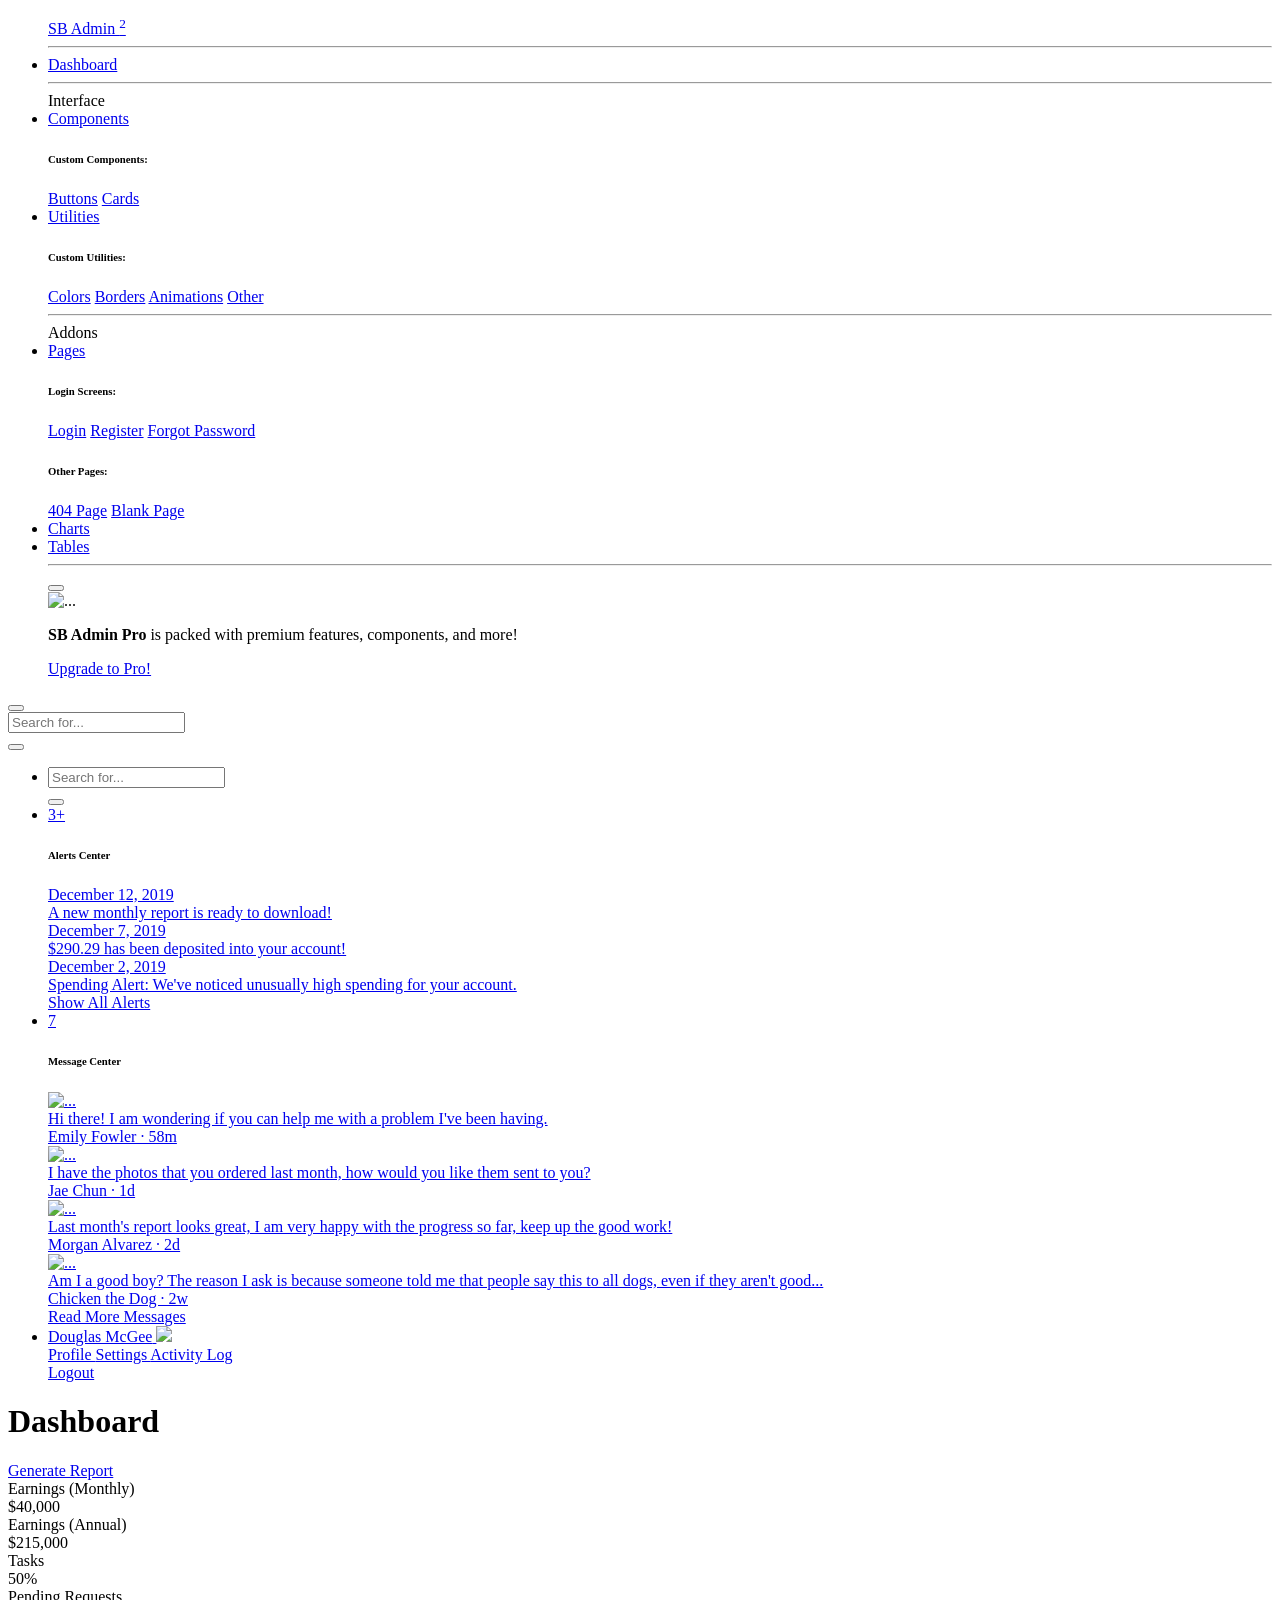
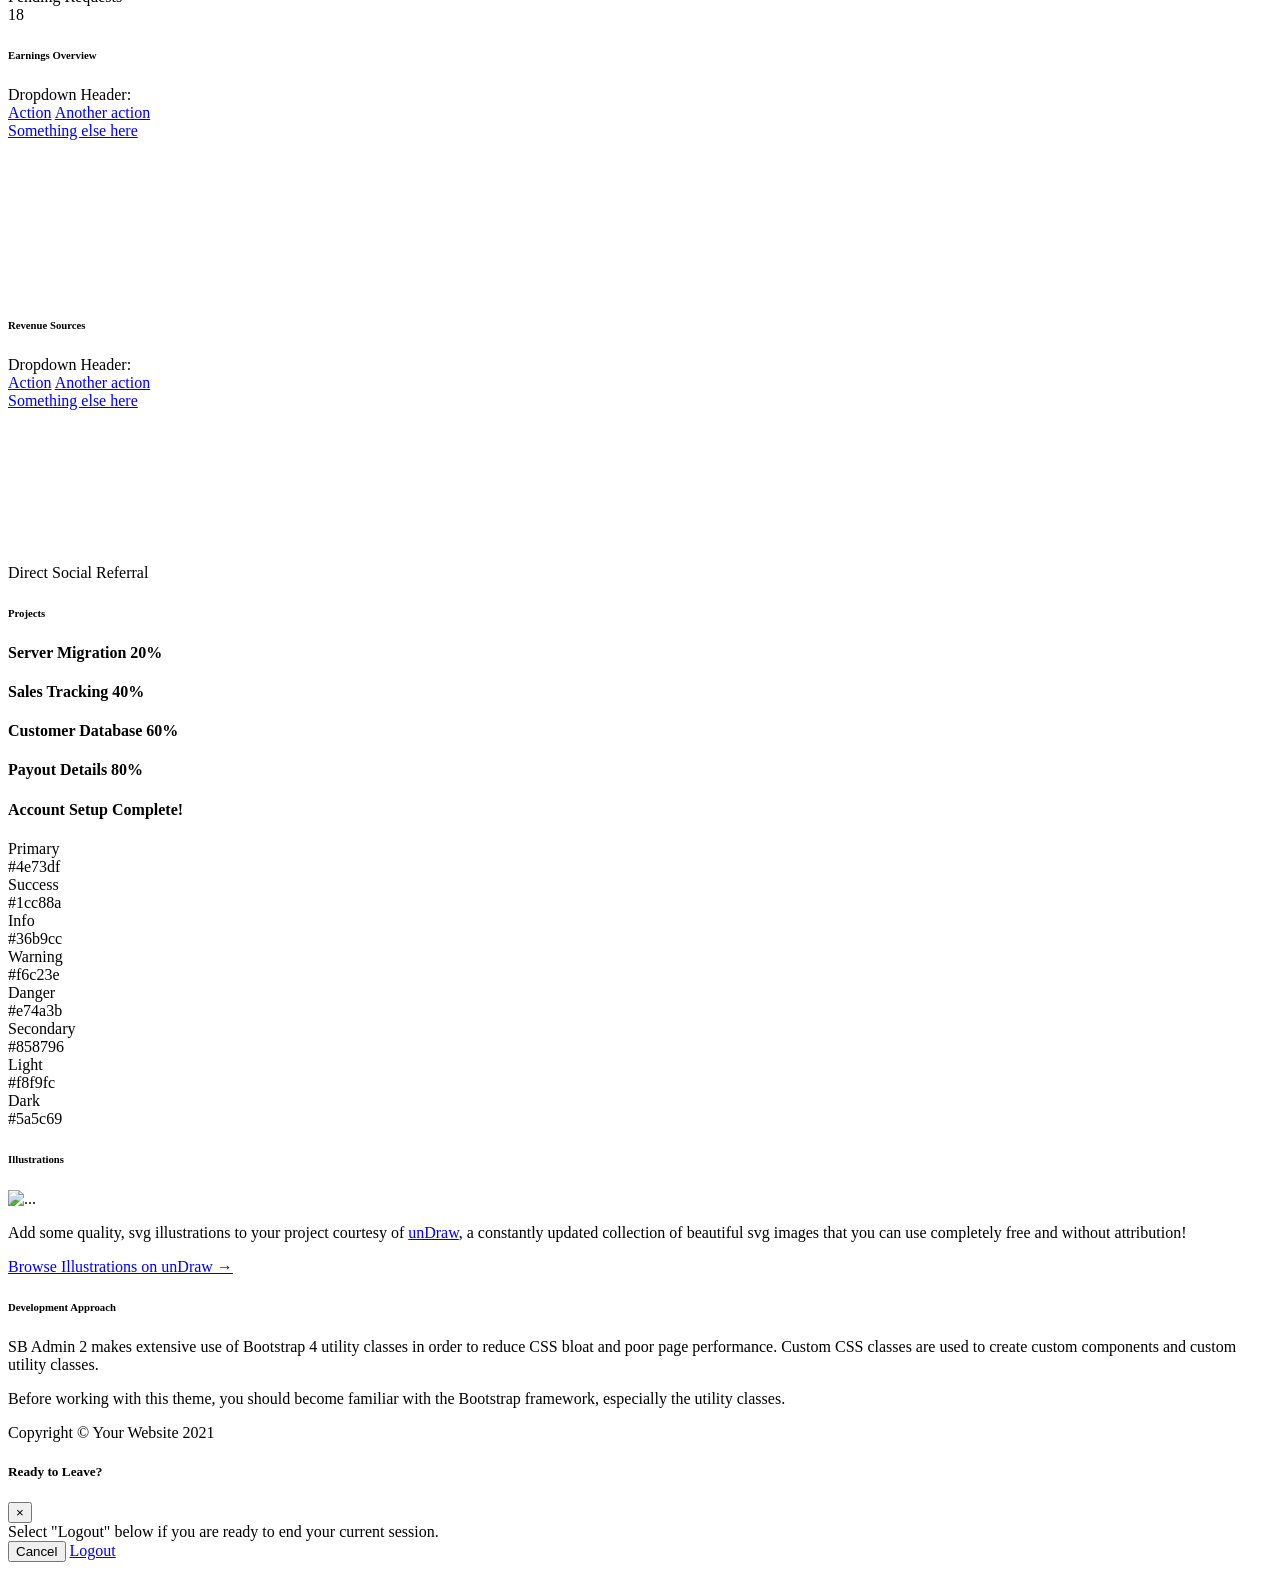
==== src/main/resources/templates/index.html @ 21ffed7f "chore: initial Spring Boot setup with SB Admin 2" ====
<!DOCTYPE html>
<html lang="en">

<head>

    <meta charset="utf-8">
    <meta http-equiv="X-UA-Compatible" content="IE=edge">
    <meta name="viewport" content="width=device-width, initial-scale=1, shrink-to-fit=no">
    <meta name="description" content="">
    <meta name="author" content="">

    <title>SB Admin 2 - Dashboard</title>

    <!-- Custom fonts for this template-->
    <link href="../../../../../../Users/Thiag/Downloads/startbootstrap-sb-admin-2-gh-pages/startbootstrap-sb-admin-2-gh-pages/vendor/fontawesome-free/css/all.min.css" rel="stylesheet" type="text/css">
    <link
        href="https://fonts.googleapis.com/css?family=Nunito:200,200i,300,300i,400,400i,600,600i,700,700i,800,800i,900,900i"
        rel="stylesheet">

    <!-- Custom styles for this template-->
    <link href="../../../../../../Users/Thiag/Downloads/startbootstrap-sb-admin-2-gh-pages/startbootstrap-sb-admin-2-gh-pages/css/sb-admin-2.min.css" rel="stylesheet">

</head>

<body id="page-top">

    <!-- Page Wrapper -->
    <div id="wrapper">

        <!-- Sidebar -->
        <ul class="navbar-nav bg-gradient-primary sidebar sidebar-dark accordion" id="accordionSidebar">

            <!-- Sidebar - Brand -->
            <a class="sidebar-brand d-flex align-items-center justify-content-center" href="index.html">
                <div class="sidebar-brand-icon rotate-n-15">
                    <i class="fas fa-laugh-wink"></i>
                </div>
                <div class="sidebar-brand-text mx-3">SB Admin <sup>2</sup></div>
            </a>

            <!-- Divider -->
            <hr class="sidebar-divider my-0">

            <!-- Nav Item - Dashboard -->
            <li class="nav-item active">
                <a class="nav-link" href="index.html">
                    <i class="fas fa-fw fa-tachometer-alt"></i>
                    <span>Dashboard</span></a>
            </li>

            <!-- Divider -->
            <hr class="sidebar-divider">

            <!-- Heading -->
            <div class="sidebar-heading">
                Interface
            </div>

            <!-- Nav Item - Pages Collapse Menu -->
            <li class="nav-item">
                <a class="nav-link collapsed" href="#" data-toggle="collapse" data-target="#collapseTwo"
                    aria-expanded="true" aria-controls="collapseTwo">
                    <i class="fas fa-fw fa-cog"></i>
                    <span>Components</span>
                </a>
                <div id="collapseTwo" class="collapse" aria-labelledby="headingTwo" data-parent="#accordionSidebar">
                    <div class="bg-white py-2 collapse-inner rounded">
                        <h6 class="collapse-header">Custom Components:</h6>
                        <a class="collapse-item" href="buttons.html">Buttons</a>
                        <a class="collapse-item" href="cards.html">Cards</a>
                    </div>
                </div>
            </li>

            <!-- Nav Item - Utilities Collapse Menu -->
            <li class="nav-item">
                <a class="nav-link collapsed" href="#" data-toggle="collapse" data-target="#collapseUtilities"
                    aria-expanded="true" aria-controls="collapseUtilities">
                    <i class="fas fa-fw fa-wrench"></i>
                    <span>Utilities</span>
                </a>
                <div id="collapseUtilities" class="collapse" aria-labelledby="headingUtilities"
                    data-parent="#accordionSidebar">
                    <div class="bg-white py-2 collapse-inner rounded">
                        <h6 class="collapse-header">Custom Utilities:</h6>
                        <a class="collapse-item" href="utilities-color.html">Colors</a>
                        <a class="collapse-item" href="utilities-border.html">Borders</a>
                        <a class="collapse-item" href="utilities-animation.html">Animations</a>
                        <a class="collapse-item" href="utilities-other.html">Other</a>
                    </div>
                </div>
            </li>

            <!-- Divider -->
            <hr class="sidebar-divider">

            <!-- Heading -->
            <div class="sidebar-heading">
                Addons
            </div>

            <!-- Nav Item - Pages Collapse Menu -->
            <li class="nav-item">
                <a class="nav-link collapsed" href="#" data-toggle="collapse" data-target="#collapsePages"
                    aria-expanded="true" aria-controls="collapsePages">
                    <i class="fas fa-fw fa-folder"></i>
                    <span>Pages</span>
                </a>
                <div id="collapsePages" class="collapse" aria-labelledby="headingPages" data-parent="#accordionSidebar">
                    <div class="bg-white py-2 collapse-inner rounded">
                        <h6 class="collapse-header">Login Screens:</h6>
                        <a class="collapse-item" href="login.html">Login</a>
                        <a class="collapse-item" href="register.html">Register</a>
                        <a class="collapse-item" href="forgot-password.html">Forgot Password</a>
                        <div class="collapse-divider"></div>
                        <h6 class="collapse-header">Other Pages:</h6>
                        <a class="collapse-item" href="404.html">404 Page</a>
                        <a class="collapse-item" href="blank.html">Blank Page</a>
                    </div>
                </div>
            </li>

            <!-- Nav Item - Charts -->
            <li class="nav-item">
                <a class="nav-link" href="charts.html">
                    <i class="fas fa-fw fa-chart-area"></i>
                    <span>Charts</span></a>
            </li>

            <!-- Nav Item - Tables -->
            <li class="nav-item">
                <a class="nav-link" href="tables.html">
                    <i class="fas fa-fw fa-table"></i>
                    <span>Tables</span></a>
            </li>

            <!-- Divider -->
            <hr class="sidebar-divider d-none d-md-block">

            <!-- Sidebar Toggler (Sidebar) -->
            <div class="text-center d-none d-md-inline">
                <button class="rounded-circle border-0" id="sidebarToggle"></button>
            </div>

            <!-- Sidebar Message -->
            <div class="sidebar-card d-none d-lg-flex">
                <img class="sidebar-card-illustration mb-2" src="../../../../../../Users/Thiag/Downloads/startbootstrap-sb-admin-2-gh-pages/startbootstrap-sb-admin-2-gh-pages/img/undraw_rocket.svg" alt="...">
                <p class="text-center mb-2"><strong>SB Admin Pro</strong> is packed with premium features, components, and more!</p>
                <a class="btn btn-success btn-sm" href="https://startbootstrap.com/theme/sb-admin-pro">Upgrade to Pro!</a>
            </div>

        </ul>
        <!-- End of Sidebar -->

        <!-- Content Wrapper -->
        <div id="content-wrapper" class="d-flex flex-column">

            <!-- Main Content -->
            <div id="content">

                <!-- Topbar -->
                <nav class="navbar navbar-expand navbar-light bg-white topbar mb-4 static-top shadow">

                    <!-- Sidebar Toggle (Topbar) -->
                    <button id="sidebarToggleTop" class="btn btn-link d-md-none rounded-circle mr-3">
                        <i class="fa fa-bars"></i>
                    </button>

                    <!-- Topbar Search -->
                    <form
                        class="d-none d-sm-inline-block form-inline mr-auto ml-md-3 my-2 my-md-0 mw-100 navbar-search">
                        <div class="input-group">
                            <input type="text" class="form-control bg-light border-0 small" placeholder="Search for..."
                                aria-label="Search" aria-describedby="basic-addon2">
                            <div class="input-group-append">
                                <button class="btn btn-primary" type="button">
                                    <i class="fas fa-search fa-sm"></i>
                                </button>
                            </div>
                        </div>
                    </form>

                    <!-- Topbar Navbar -->
                    <ul class="navbar-nav ml-auto">

                        <!-- Nav Item - Search Dropdown (Visible Only XS) -->
                        <li class="nav-item dropdown no-arrow d-sm-none">
                            <a class="nav-link dropdown-toggle" href="#" id="searchDropdown" role="button"
                                data-toggle="dropdown" aria-haspopup="true" aria-expanded="false">
                                <i class="fas fa-search fa-fw"></i>
                            </a>
                            <!-- Dropdown - Messages -->
                            <div class="dropdown-menu dropdown-menu-right p-3 shadow animated--grow-in"
                                aria-labelledby="searchDropdown">
                                <form class="form-inline mr-auto w-100 navbar-search">
                                    <div class="input-group">
                                        <input type="text" class="form-control bg-light border-0 small"
                                            placeholder="Search for..." aria-label="Search"
                                            aria-describedby="basic-addon2">
                                        <div class="input-group-append">
                                            <button class="btn btn-primary" type="button">
                                                <i class="fas fa-search fa-sm"></i>
                                            </button>
                                        </div>
                                    </div>
                                </form>
                            </div>
                        </li>

                        <!-- Nav Item - Alerts -->
                        <li class="nav-item dropdown no-arrow mx-1">
                            <a class="nav-link dropdown-toggle" href="#" id="alertsDropdown" role="button"
                                data-toggle="dropdown" aria-haspopup="true" aria-expanded="false">
                                <i class="fas fa-bell fa-fw"></i>
                                <!-- Counter - Alerts -->
                                <span class="badge badge-danger badge-counter">3+</span>
                            </a>
                            <!-- Dropdown - Alerts -->
                            <div class="dropdown-list dropdown-menu dropdown-menu-right shadow animated--grow-in"
                                aria-labelledby="alertsDropdown">
                                <h6 class="dropdown-header">
                                    Alerts Center
                                </h6>
                                <a class="dropdown-item d-flex align-items-center" href="#">
                                    <div class="mr-3">
                                        <div class="icon-circle bg-primary">
                                            <i class="fas fa-file-alt text-white"></i>
                                        </div>
                                    </div>
                                    <div>
                                        <div class="small text-gray-500">December 12, 2019</div>
                                        <span class="font-weight-bold">A new monthly report is ready to download!</span>
                                    </div>
                                </a>
                                <a class="dropdown-item d-flex align-items-center" href="#">
                                    <div class="mr-3">
                                        <div class="icon-circle bg-success">
                                            <i class="fas fa-donate text-white"></i>
                                        </div>
                                    </div>
                                    <div>
                                        <div class="small text-gray-500">December 7, 2019</div>
                                        $290.29 has been deposited into your account!
                                    </div>
                                </a>
                                <a class="dropdown-item d-flex align-items-center" href="#">
                                    <div class="mr-3">
                                        <div class="icon-circle bg-warning">
                                            <i class="fas fa-exclamation-triangle text-white"></i>
                                        </div>
                                    </div>
                                    <div>
                                        <div class="small text-gray-500">December 2, 2019</div>
                                        Spending Alert: We've noticed unusually high spending for your account.
                                    </div>
                                </a>
                                <a class="dropdown-item text-center small text-gray-500" href="#">Show All Alerts</a>
                            </div>
                        </li>

                        <!-- Nav Item - Messages -->
                        <li class="nav-item dropdown no-arrow mx-1">
                            <a class="nav-link dropdown-toggle" href="#" id="messagesDropdown" role="button"
                                data-toggle="dropdown" aria-haspopup="true" aria-expanded="false">
                                <i class="fas fa-envelope fa-fw"></i>
                                <!-- Counter - Messages -->
                                <span class="badge badge-danger badge-counter">7</span>
                            </a>
                            <!-- Dropdown - Messages -->
                            <div class="dropdown-list dropdown-menu dropdown-menu-right shadow animated--grow-in"
                                aria-labelledby="messagesDropdown">
                                <h6 class="dropdown-header">
                                    Message Center
                                </h6>
                                <a class="dropdown-item d-flex align-items-center" href="#">
                                    <div class="dropdown-list-image mr-3">
                                        <img class="rounded-circle" src="../../../../../../Users/Thiag/Downloads/startbootstrap-sb-admin-2-gh-pages/startbootstrap-sb-admin-2-gh-pages/img/undraw_profile_1.svg"
                                            alt="...">
                                        <div class="status-indicator bg-success"></div>
                                    </div>
                                    <div class="font-weight-bold">
                                        <div class="text-truncate">Hi there! I am wondering if you can help me with a
                                            problem I've been having.</div>
                                        <div class="small text-gray-500">Emily Fowler · 58m</div>
                                    </div>
                                </a>
                                <a class="dropdown-item d-flex align-items-center" href="#">
                                    <div class="dropdown-list-image mr-3">
                                        <img class="rounded-circle" src="../../../../../../Users/Thiag/Downloads/startbootstrap-sb-admin-2-gh-pages/startbootstrap-sb-admin-2-gh-pages/img/undraw_profile_2.svg"
                                            alt="...">
                                        <div class="status-indicator"></div>
                                    </div>
                                    <div>
                                        <div class="text-truncate">I have the photos that you ordered last month, how
                                            would you like them sent to you?</div>
                                        <div class="small text-gray-500">Jae Chun · 1d</div>
                                    </div>
                                </a>
                                <a class="dropdown-item d-flex align-items-center" href="#">
                                    <div class="dropdown-list-image mr-3">
                                        <img class="rounded-circle" src="../../../../../../Users/Thiag/Downloads/startbootstrap-sb-admin-2-gh-pages/startbootstrap-sb-admin-2-gh-pages/img/undraw_profile_3.svg"
                                            alt="...">
                                        <div class="status-indicator bg-warning"></div>
                                    </div>
                                    <div>
                                        <div class="text-truncate">Last month's report looks great, I am very happy with
                                            the progress so far, keep up the good work!</div>
                                        <div class="small text-gray-500">Morgan Alvarez · 2d</div>
                                    </div>
                                </a>
                                <a class="dropdown-item d-flex align-items-center" href="#">
                                    <div class="dropdown-list-image mr-3">
                                        <img class="rounded-circle" src="https://source.unsplash.com/Mv9hjnEUHR4/60x60"
                                            alt="...">
                                        <div class="status-indicator bg-success"></div>
                                    </div>
                                    <div>
                                        <div class="text-truncate">Am I a good boy? The reason I ask is because someone
                                            told me that people say this to all dogs, even if they aren't good...</div>
                                        <div class="small text-gray-500">Chicken the Dog · 2w</div>
                                    </div>
                                </a>
                                <a class="dropdown-item text-center small text-gray-500" href="#">Read More Messages</a>
                            </div>
                        </li>

                        <div class="topbar-divider d-none d-sm-block"></div>

                        <!-- Nav Item - User Information -->
                        <li class="nav-item dropdown no-arrow">
                            <a class="nav-link dropdown-toggle" href="#" id="userDropdown" role="button"
                                data-toggle="dropdown" aria-haspopup="true" aria-expanded="false">
                                <span class="mr-2 d-none d-lg-inline text-gray-600 small">Douglas McGee</span>
                                <img class="img-profile rounded-circle"
                                    src="../../../../../../Users/Thiag/Downloads/startbootstrap-sb-admin-2-gh-pages/startbootstrap-sb-admin-2-gh-pages/img/undraw_profile.svg">
                            </a>
                            <!-- Dropdown - User Information -->
                            <div class="dropdown-menu dropdown-menu-right shadow animated--grow-in"
                                aria-labelledby="userDropdown">
                                <a class="dropdown-item" href="#">
                                    <i class="fas fa-user fa-sm fa-fw mr-2 text-gray-400"></i>
                                    Profile
                                </a>
                                <a class="dropdown-item" href="#">
                                    <i class="fas fa-cogs fa-sm fa-fw mr-2 text-gray-400"></i>
                                    Settings
                                </a>
                                <a class="dropdown-item" href="#">
                                    <i class="fas fa-list fa-sm fa-fw mr-2 text-gray-400"></i>
                                    Activity Log
                                </a>
                                <div class="dropdown-divider"></div>
                                <a class="dropdown-item" href="#" data-toggle="modal" data-target="#logoutModal">
                                    <i class="fas fa-sign-out-alt fa-sm fa-fw mr-2 text-gray-400"></i>
                                    Logout
                                </a>
                            </div>
                        </li>

                    </ul>

                </nav>
                <!-- End of Topbar -->

                <!-- Begin Page Content -->
                <div class="container-fluid">

                    <!-- Page Heading -->
                    <div class="d-sm-flex align-items-center justify-content-between mb-4">
                        <h1 class="h3 mb-0 text-gray-800">Dashboard</h1>
                        <a href="#" class="d-none d-sm-inline-block btn btn-sm btn-primary shadow-sm"><i
                                class="fas fa-download fa-sm text-white-50"></i> Generate Report</a>
                    </div>

                    <!-- Content Row -->
                    <div class="row">

                        <!-- Earnings (Monthly) Card Example -->
                        <div class="col-xl-3 col-md-6 mb-4">
                            <div class="card border-left-primary shadow h-100 py-2">
                                <div class="card-body">
                                    <div class="row no-gutters align-items-center">
                                        <div class="col mr-2">
                                            <div class="text-xs font-weight-bold text-primary text-uppercase mb-1">
                                                Earnings (Monthly)</div>
                                            <div class="h5 mb-0 font-weight-bold text-gray-800">$40,000</div>
                                        </div>
                                        <div class="col-auto">
                                            <i class="fas fa-calendar fa-2x text-gray-300"></i>
                                        </div>
                                    </div>
                                </div>
                            </div>
                        </div>

                        <!-- Earnings (Monthly) Card Example -->
                        <div class="col-xl-3 col-md-6 mb-4">
                            <div class="card border-left-success shadow h-100 py-2">
                                <div class="card-body">
                                    <div class="row no-gutters align-items-center">
                                        <div class="col mr-2">
                                            <div class="text-xs font-weight-bold text-success text-uppercase mb-1">
                                                Earnings (Annual)</div>
                                            <div class="h5 mb-0 font-weight-bold text-gray-800">$215,000</div>
                                        </div>
                                        <div class="col-auto">
                                            <i class="fas fa-dollar-sign fa-2x text-gray-300"></i>
                                        </div>
                                    </div>
                                </div>
                            </div>
                        </div>

                        <!-- Earnings (Monthly) Card Example -->
                        <div class="col-xl-3 col-md-6 mb-4">
                            <div class="card border-left-info shadow h-100 py-2">
                                <div class="card-body">
                                    <div class="row no-gutters align-items-center">
                                        <div class="col mr-2">
                                            <div class="text-xs font-weight-bold text-info text-uppercase mb-1">Tasks
                                            </div>
                                            <div class="row no-gutters align-items-center">
                                                <div class="col-auto">
                                                    <div class="h5 mb-0 mr-3 font-weight-bold text-gray-800">50%</div>
                                                </div>
                                                <div class="col">
                                                    <div class="progress progress-sm mr-2">
                                                        <div class="progress-bar bg-info" role="progressbar"
                                                            style="width: 50%" aria-valuenow="50" aria-valuemin="0"
                                                            aria-valuemax="100"></div>
                                                    </div>
                                                </div>
                                            </div>
                                        </div>
                                        <div class="col-auto">
                                            <i class="fas fa-clipboard-list fa-2x text-gray-300"></i>
                                        </div>
                                    </div>
                                </div>
                            </div>
                        </div>

                        <!-- Pending Requests Card Example -->
                        <div class="col-xl-3 col-md-6 mb-4">
                            <div class="card border-left-warning shadow h-100 py-2">
                                <div class="card-body">
                                    <div class="row no-gutters align-items-center">
                                        <div class="col mr-2">
                                            <div class="text-xs font-weight-bold text-warning text-uppercase mb-1">
                                                Pending Requests</div>
                                            <div class="h5 mb-0 font-weight-bold text-gray-800">18</div>
                                        </div>
                                        <div class="col-auto">
                                            <i class="fas fa-comments fa-2x text-gray-300"></i>
                                        </div>
                                    </div>
                                </div>
                            </div>
                        </div>
                    </div>

                    <!-- Content Row -->

                    <div class="row">

                        <!-- Area Chart -->
                        <div class="col-xl-8 col-lg-7">
                            <div class="card shadow mb-4">
                                <!-- Card Header - Dropdown -->
                                <div
                                    class="card-header py-3 d-flex flex-row align-items-center justify-content-between">
                                    <h6 class="m-0 font-weight-bold text-primary">Earnings Overview</h6>
                                    <div class="dropdown no-arrow">
                                        <a class="dropdown-toggle" href="#" role="button" id="dropdownMenuLink"
                                            data-toggle="dropdown" aria-haspopup="true" aria-expanded="false">
                                            <i class="fas fa-ellipsis-v fa-sm fa-fw text-gray-400"></i>
                                        </a>
                                        <div class="dropdown-menu dropdown-menu-right shadow animated--fade-in"
                                            aria-labelledby="dropdownMenuLink">
                                            <div class="dropdown-header">Dropdown Header:</div>
                                            <a class="dropdown-item" href="#">Action</a>
                                            <a class="dropdown-item" href="#">Another action</a>
                                            <div class="dropdown-divider"></div>
                                            <a class="dropdown-item" href="#">Something else here</a>
                                        </div>
                                    </div>
                                </div>
                                <!-- Card Body -->
                                <div class="card-body">
                                    <div class="chart-area">
                                        <canvas id="myAreaChart"></canvas>
                                    </div>
                                </div>
                            </div>
                        </div>

                        <!-- Pie Chart -->
                        <div class="col-xl-4 col-lg-5">
                            <div class="card shadow mb-4">
                                <!-- Card Header - Dropdown -->
                                <div
                                    class="card-header py-3 d-flex flex-row align-items-center justify-content-between">
                                    <h6 class="m-0 font-weight-bold text-primary">Revenue Sources</h6>
                                    <div class="dropdown no-arrow">
                                        <a class="dropdown-toggle" href="#" role="button" id="dropdownMenuLink"
                                            data-toggle="dropdown" aria-haspopup="true" aria-expanded="false">
                                            <i class="fas fa-ellipsis-v fa-sm fa-fw text-gray-400"></i>
                                        </a>
                                        <div class="dropdown-menu dropdown-menu-right shadow animated--fade-in"
                                            aria-labelledby="dropdownMenuLink">
                                            <div class="dropdown-header">Dropdown Header:</div>
                                            <a class="dropdown-item" href="#">Action</a>
                                            <a class="dropdown-item" href="#">Another action</a>
                                            <div class="dropdown-divider"></div>
                                            <a class="dropdown-item" href="#">Something else here</a>
                                        </div>
                                    </div>
                                </div>
                                <!-- Card Body -->
                                <div class="card-body">
                                    <div class="chart-pie pt-4 pb-2">
                                        <canvas id="myPieChart"></canvas>
                                    </div>
                                    <div class="mt-4 text-center small">
                                        <span class="mr-2">
                                            <i class="fas fa-circle text-primary"></i> Direct
                                        </span>
                                        <span class="mr-2">
                                            <i class="fas fa-circle text-success"></i> Social
                                        </span>
                                        <span class="mr-2">
                                            <i class="fas fa-circle text-info"></i> Referral
                                        </span>
                                    </div>
                                </div>
                            </div>
                        </div>
                    </div>

                    <!-- Content Row -->
                    <div class="row">

                        <!-- Content Column -->
                        <div class="col-lg-6 mb-4">

                            <!-- Project Card Example -->
                            <div class="card shadow mb-4">
                                <div class="card-header py-3">
                                    <h6 class="m-0 font-weight-bold text-primary">Projects</h6>
                                </div>
                                <div class="card-body">
                                    <h4 class="small font-weight-bold">Server Migration <span
                                            class="float-right">20%</span></h4>
                                    <div class="progress mb-4">
                                        <div class="progress-bar bg-danger" role="progressbar" style="width: 20%"
                                            aria-valuenow="20" aria-valuemin="0" aria-valuemax="100"></div>
                                    </div>
                                    <h4 class="small font-weight-bold">Sales Tracking <span
                                            class="float-right">40%</span></h4>
                                    <div class="progress mb-4">
                                        <div class="progress-bar bg-warning" role="progressbar" style="width: 40%"
                                            aria-valuenow="40" aria-valuemin="0" aria-valuemax="100"></div>
                                    </div>
                                    <h4 class="small font-weight-bold">Customer Database <span
                                            class="float-right">60%</span></h4>
                                    <div class="progress mb-4">
                                        <div class="progress-bar" role="progressbar" style="width: 60%"
                                            aria-valuenow="60" aria-valuemin="0" aria-valuemax="100"></div>
                                    </div>
                                    <h4 class="small font-weight-bold">Payout Details <span
                                            class="float-right">80%</span></h4>
                                    <div class="progress mb-4">
                                        <div class="progress-bar bg-info" role="progressbar" style="width: 80%"
                                            aria-valuenow="80" aria-valuemin="0" aria-valuemax="100"></div>
                                    </div>
                                    <h4 class="small font-weight-bold">Account Setup <span
                                            class="float-right">Complete!</span></h4>
                                    <div class="progress">
                                        <div class="progress-bar bg-success" role="progressbar" style="width: 100%"
                                            aria-valuenow="100" aria-valuemin="0" aria-valuemax="100"></div>
                                    </div>
                                </div>
                            </div>

                            <!-- Color System -->
                            <div class="row">
                                <div class="col-lg-6 mb-4">
                                    <div class="card bg-primary text-white shadow">
                                        <div class="card-body">
                                            Primary
                                            <div class="text-white-50 small">#4e73df</div>
                                        </div>
                                    </div>
                                </div>
                                <div class="col-lg-6 mb-4">
                                    <div class="card bg-success text-white shadow">
                                        <div class="card-body">
                                            Success
                                            <div class="text-white-50 small">#1cc88a</div>
                                        </div>
                                    </div>
                                </div>
                                <div class="col-lg-6 mb-4">
                                    <div class="card bg-info text-white shadow">
                                        <div class="card-body">
                                            Info
                                            <div class="text-white-50 small">#36b9cc</div>
                                        </div>
                                    </div>
                                </div>
                                <div class="col-lg-6 mb-4">
                                    <div class="card bg-warning text-white shadow">
                                        <div class="card-body">
                                            Warning
                                            <div class="text-white-50 small">#f6c23e</div>
                                        </div>
                                    </div>
                                </div>
                                <div class="col-lg-6 mb-4">
                                    <div class="card bg-danger text-white shadow">
                                        <div class="card-body">
                                            Danger
                                            <div class="text-white-50 small">#e74a3b</div>
                                        </div>
                                    </div>
                                </div>
                                <div class="col-lg-6 mb-4">
                                    <div class="card bg-secondary text-white shadow">
                                        <div class="card-body">
                                            Secondary
                                            <div class="text-white-50 small">#858796</div>
                                        </div>
                                    </div>
                                </div>
                                <div class="col-lg-6 mb-4">
                                    <div class="card bg-light text-black shadow">
                                        <div class="card-body">
                                            Light
                                            <div class="text-black-50 small">#f8f9fc</div>
                                        </div>
                                    </div>
                                </div>
                                <div class="col-lg-6 mb-4">
                                    <div class="card bg-dark text-white shadow">
                                        <div class="card-body">
                                            Dark
                                            <div class="text-white-50 small">#5a5c69</div>
                                        </div>
                                    </div>
                                </div>
                            </div>

                        </div>

                        <div class="col-lg-6 mb-4">

                            <!-- Illustrations -->
                            <div class="card shadow mb-4">
                                <div class="card-header py-3">
                                    <h6 class="m-0 font-weight-bold text-primary">Illustrations</h6>
                                </div>
                                <div class="card-body">
                                    <div class="text-center">
                                        <img class="img-fluid px-3 px-sm-4 mt-3 mb-4" style="width: 25rem;"
                                             src="../../../../../../Users/Thiag/Downloads/startbootstrap-sb-admin-2-gh-pages/startbootstrap-sb-admin-2-gh-pages/img/undraw_posting_photo.svg" alt="...">
                                    </div>
                                    <p>Add some quality, svg illustrations to your project courtesy of <a
                                            target="_blank" rel="nofollow" href="https://undraw.co/">unDraw</a>, a
                                        constantly updated collection of beautiful svg images that you can use
                                        completely free and without attribution!</p>
                                    <a target="_blank" rel="nofollow" href="https://undraw.co/">Browse Illustrations on
                                        unDraw &rarr;</a>
                                </div>
                            </div>

                            <!-- Approach -->
                            <div class="card shadow mb-4">
                                <div class="card-header py-3">
                                    <h6 class="m-0 font-weight-bold text-primary">Development Approach</h6>
                                </div>
                                <div class="card-body">
                                    <p>SB Admin 2 makes extensive use of Bootstrap 4 utility classes in order to reduce
                                        CSS bloat and poor page performance. Custom CSS classes are used to create
                                        custom components and custom utility classes.</p>
                                    <p class="mb-0">Before working with this theme, you should become familiar with the
                                        Bootstrap framework, especially the utility classes.</p>
                                </div>
                            </div>

                        </div>
                    </div>

                </div>
                <!-- /.container-fluid -->

            </div>
            <!-- End of Main Content -->

            <!-- Footer -->
            <footer class="sticky-footer bg-white">
                <div class="container my-auto">
                    <div class="copyright text-center my-auto">
                        <span>Copyright &copy; Your Website 2021</span>
                    </div>
                </div>
            </footer>
            <!-- End of Footer -->

        </div>
        <!-- End of Content Wrapper -->

    </div>
    <!-- End of Page Wrapper -->

    <!-- Scroll to Top Button-->
    <a class="scroll-to-top rounded" href="#page-top">
        <i class="fas fa-angle-up"></i>
    </a>

    <!-- Logout Modal-->
    <div class="modal fade" id="logoutModal" tabindex="-1" role="dialog" aria-labelledby="exampleModalLabel"
        aria-hidden="true">
        <div class="modal-dialog" role="document">
            <div class="modal-content">
                <div class="modal-header">
                    <h5 class="modal-title" id="exampleModalLabel">Ready to Leave?</h5>
                    <button class="close" type="button" data-dismiss="modal" aria-label="Close">
                        <span aria-hidden="true">×</span>
                    </button>
                </div>
                <div class="modal-body">Select "Logout" below if you are ready to end your current session.</div>
                <div class="modal-footer">
                    <button class="btn btn-secondary" type="button" data-dismiss="modal">Cancel</button>
                    <a class="btn btn-primary" href="login.html">Logout</a>
                </div>
            </div>
        </div>
    </div>

    <!-- Bootstrap core JavaScript-->
    <script src="../../../../../../Users/Thiag/Downloads/startbootstrap-sb-admin-2-gh-pages/startbootstrap-sb-admin-2-gh-pages/vendor/jquery/jquery.min.js"></script>
    <script src="../../../../../../Users/Thiag/Downloads/startbootstrap-sb-admin-2-gh-pages/startbootstrap-sb-admin-2-gh-pages/vendor/bootstrap/js/bootstrap.bundle.min.js"></script>

    <!-- Core plugin JavaScript-->
    <script src="../../../../../../Users/Thiag/Downloads/startbootstrap-sb-admin-2-gh-pages/startbootstrap-sb-admin-2-gh-pages/vendor/jquery-easing/jquery.easing.min.js"></script>

    <!-- Custom scripts for all pages-->
    <script src="../../../../../../Users/Thiag/Downloads/startbootstrap-sb-admin-2-gh-pages/startbootstrap-sb-admin-2-gh-pages/js/sb-admin-2.min.js"></script>

    <!-- Page level plugins -->
    <script src="../../../../../../Users/Thiag/Downloads/startbootstrap-sb-admin-2-gh-pages/startbootstrap-sb-admin-2-gh-pages/vendor/chart.js/Chart.min.js"></script>

    <!-- Page level custom scripts -->
    <script src="../../../../../../Users/Thiag/Downloads/startbootstrap-sb-admin-2-gh-pages/startbootstrap-sb-admin-2-gh-pages/js/demo/chart-area-demo.js"></script>
    <script src="../../../../../../Users/Thiag/Downloads/startbootstrap-sb-admin-2-gh-pages/startbootstrap-sb-admin-2-gh-pages/js/demo/chart-pie-demo.js"></script>

</body>

</html>
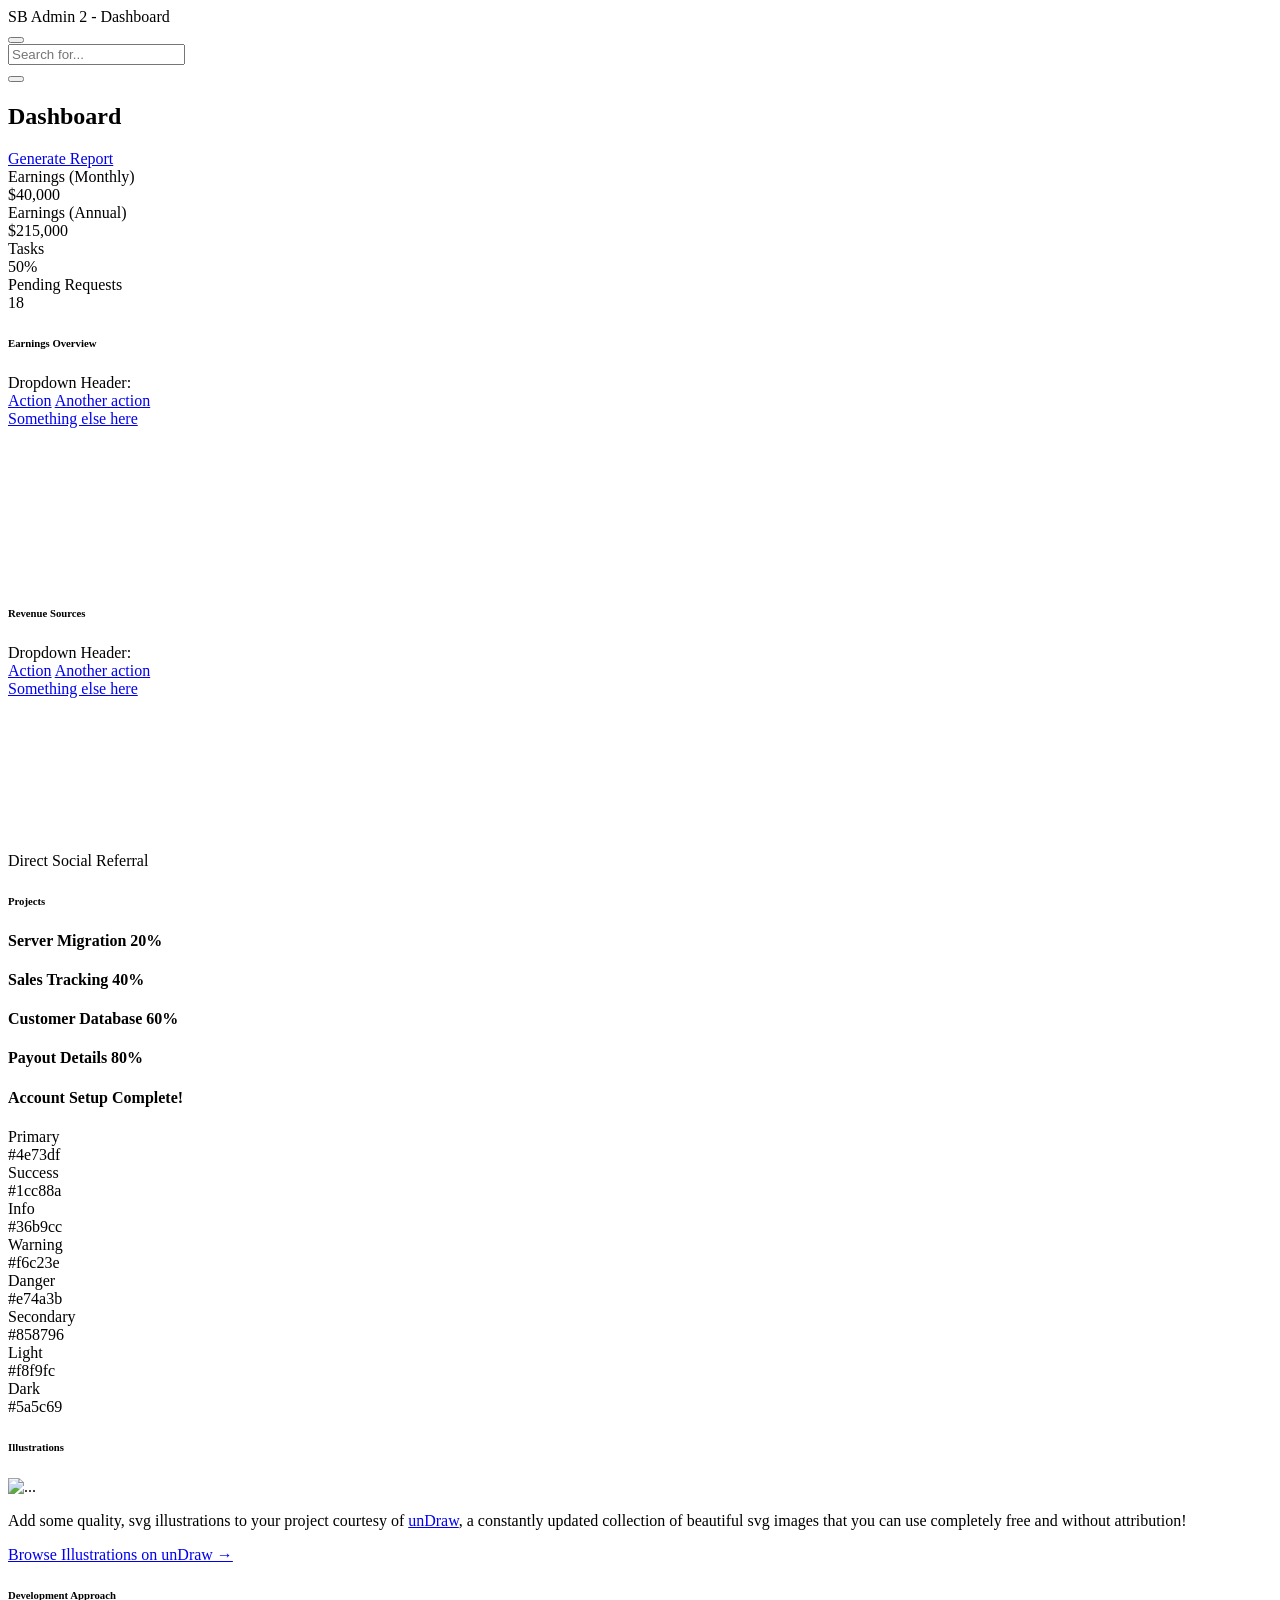
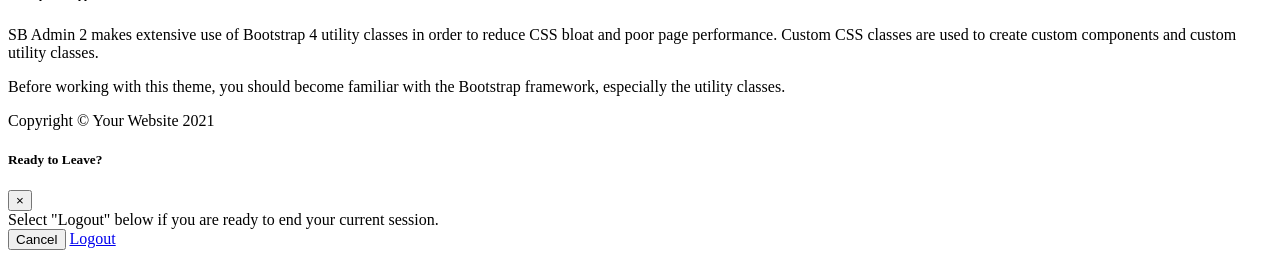
==== commit d66a0c04: "feat: working admin layout with Thymeleaf base and fragments" ====
--- a/src/main/resources/templates/index.html
+++ b/src/main/resources/templates/index.html
@@ -7,18 +7,18 @@
     <meta http-equiv="X-UA-Compatible" content="IE=edge">
     <meta name="viewport" content="width=device-width, initial-scale=1, shrink-to-fit=no">
     <meta name="description" content="">
-    <meta name="author" content="">
+    <meta name="author" content=""
 
     <title>SB Admin 2 - Dashboard</title>
 
     <!-- Custom fonts for this template-->
-    <link href="../../../../../../Users/Thiag/Downloads/startbootstrap-sb-admin-2-gh-pages/startbootstrap-sb-admin-2-gh-pages/vendor/fontawesome-free/css/all.min.css" rel="stylesheet" type="text/css">
+    <link href="/vendor/fontawesome-free/css/all.min.css" rel="stylesheet" type="text/css">
     <link
         href="https://fonts.googleapis.com/css?family=Nunito:200,200i,300,300i,400,400i,600,600i,700,700i,800,800i,900,900i"
         rel="stylesheet">
 
     <!-- Custom styles for this template-->
-    <link href="../../../../../../Users/Thiag/Downloads/startbootstrap-sb-admin-2-gh-pages/startbootstrap-sb-admin-2-gh-pages/css/sb-admin-2.min.css" rel="stylesheet">
+    <link href=/css/sb-admin-2.min.css" rel="stylesheet">
 
 </head>
 
@@ -28,129 +28,8 @@
     <div id="wrapper">
 
         <!-- Sidebar -->
-        <ul class="navbar-nav bg-gradient-primary sidebar sidebar-dark accordion" id="accordionSidebar">
-
-            <!-- Sidebar - Brand -->
-            <a class="sidebar-brand d-flex align-items-center justify-content-center" href="index.html">
-                <div class="sidebar-brand-icon rotate-n-15">
-                    <i class="fas fa-laugh-wink"></i>
-                </div>
-                <div class="sidebar-brand-text mx-3">SB Admin <sup>2</sup></div>
-            </a>
-
-            <!-- Divider -->
-            <hr class="sidebar-divider my-0">
-
-            <!-- Nav Item - Dashboard -->
-            <li class="nav-item active">
-                <a class="nav-link" href="index.html">
-                    <i class="fas fa-fw fa-tachometer-alt"></i>
-                    <span>Dashboard</span></a>
-            </li>
-
-            <!-- Divider -->
-            <hr class="sidebar-divider">
-
-            <!-- Heading -->
-            <div class="sidebar-heading">
-                Interface
-            </div>
-
-            <!-- Nav Item - Pages Collapse Menu -->
-            <li class="nav-item">
-                <a class="nav-link collapsed" href="#" data-toggle="collapse" data-target="#collapseTwo"
-                    aria-expanded="true" aria-controls="collapseTwo">
-                    <i class="fas fa-fw fa-cog"></i>
-                    <span>Components</span>
-                </a>
-                <div id="collapseTwo" class="collapse" aria-labelledby="headingTwo" data-parent="#accordionSidebar">
-                    <div class="bg-white py-2 collapse-inner rounded">
-                        <h6 class="collapse-header">Custom Components:</h6>
-                        <a class="collapse-item" href="buttons.html">Buttons</a>
-                        <a class="collapse-item" href="cards.html">Cards</a>
-                    </div>
-                </div>
-            </li>
-
-            <!-- Nav Item - Utilities Collapse Menu -->
-            <li class="nav-item">
-                <a class="nav-link collapsed" href="#" data-toggle="collapse" data-target="#collapseUtilities"
-                    aria-expanded="true" aria-controls="collapseUtilities">
-                    <i class="fas fa-fw fa-wrench"></i>
-                    <span>Utilities</span>
-                </a>
-                <div id="collapseUtilities" class="collapse" aria-labelledby="headingUtilities"
-                    data-parent="#accordionSidebar">
-                    <div class="bg-white py-2 collapse-inner rounded">
-                        <h6 class="collapse-header">Custom Utilities:</h6>
-                        <a class="collapse-item" href="utilities-color.html">Colors</a>
-                        <a class="collapse-item" href="utilities-border.html">Borders</a>
-                        <a class="collapse-item" href="utilities-animation.html">Animations</a>
-                        <a class="collapse-item" href="utilities-other.html">Other</a>
-                    </div>
-                </div>
-            </li>
-
-            <!-- Divider -->
-            <hr class="sidebar-divider">
-
-            <!-- Heading -->
-            <div class="sidebar-heading">
-                Addons
-            </div>
-
-            <!-- Nav Item - Pages Collapse Menu -->
-            <li class="nav-item">
-                <a class="nav-link collapsed" href="#" data-toggle="collapse" data-target="#collapsePages"
-                    aria-expanded="true" aria-controls="collapsePages">
-                    <i class="fas fa-fw fa-folder"></i>
-                    <span>Pages</span>
-                </a>
-                <div id="collapsePages" class="collapse" aria-labelledby="headingPages" data-parent="#accordionSidebar">
-                    <div class="bg-white py-2 collapse-inner rounded">
-                        <h6 class="collapse-header">Login Screens:</h6>
-                        <a class="collapse-item" href="login.html">Login</a>
-                        <a class="collapse-item" href="register.html">Register</a>
-                        <a class="collapse-item" href="forgot-password.html">Forgot Password</a>
-                        <div class="collapse-divider"></div>
-                        <h6 class="collapse-header">Other Pages:</h6>
-                        <a class="collapse-item" href="404.html">404 Page</a>
-                        <a class="collapse-item" href="blank.html">Blank Page</a>
-                    </div>
-                </div>
-            </li>
-
-            <!-- Nav Item - Charts -->
-            <li class="nav-item">
-                <a class="nav-link" href="charts.html">
-                    <i class="fas fa-fw fa-chart-area"></i>
-                    <span>Charts</span></a>
-            </li>
-
-            <!-- Nav Item - Tables -->
-            <li class="nav-item">
-                <a class="nav-link" href="tables.html">
-                    <i class="fas fa-fw fa-table"></i>
-                    <span>Tables</span></a>
-            </li>
-
-            <!-- Divider -->
-            <hr class="sidebar-divider d-none d-md-block">
-
-            <!-- Sidebar Toggler (Sidebar) -->
-            <div class="text-center d-none d-md-inline">
-                <button class="rounded-circle border-0" id="sidebarToggle"></button>
-            </div>
-
-            <!-- Sidebar Message -->
-            <div class="sidebar-card d-none d-lg-flex">
-                <img class="sidebar-card-illustration mb-2" src="../../../../../../Users/Thiag/Downloads/startbootstrap-sb-admin-2-gh-pages/startbootstrap-sb-admin-2-gh-pages/img/undraw_rocket.svg" alt="...">
-                <p class="text-center mb-2"><strong>SB Admin Pro</strong> is packed with premium features, components, and more!</p>
-                <a class="btn btn-success btn-sm" href="https://startbootstrap.com/theme/sb-admin-pro">Upgrade to Pro!</a>
-            </div>
-
-        </ul>
-        <!-- End of Sidebar -->
+        <div th:replace="fragments/sidebar :: sidebar"></div>
+
 
         <!-- Content Wrapper -->
         <div id="content-wrapper" class="d-flex flex-column">
@@ -181,185 +60,8 @@
                     </form>
 
                     <!-- Topbar Navbar -->
-                    <ul class="navbar-nav ml-auto">
-
-                        <!-- Nav Item - Search Dropdown (Visible Only XS) -->
-                        <li class="nav-item dropdown no-arrow d-sm-none">
-                            <a class="nav-link dropdown-toggle" href="#" id="searchDropdown" role="button"
-                                data-toggle="dropdown" aria-haspopup="true" aria-expanded="false">
-                                <i class="fas fa-search fa-fw"></i>
-                            </a>
-                            <!-- Dropdown - Messages -->
-                            <div class="dropdown-menu dropdown-menu-right p-3 shadow animated--grow-in"
-                                aria-labelledby="searchDropdown">
-                                <form class="form-inline mr-auto w-100 navbar-search">
-                                    <div class="input-group">
-                                        <input type="text" class="form-control bg-light border-0 small"
-                                            placeholder="Search for..." aria-label="Search"
-                                            aria-describedby="basic-addon2">
-                                        <div class="input-group-append">
-                                            <button class="btn btn-primary" type="button">
-                                                <i class="fas fa-search fa-sm"></i>
-                                            </button>
-                                        </div>
-                                    </div>
-                                </form>
-                            </div>
-                        </li>
-
-                        <!-- Nav Item - Alerts -->
-                        <li class="nav-item dropdown no-arrow mx-1">
-                            <a class="nav-link dropdown-toggle" href="#" id="alertsDropdown" role="button"
-                                data-toggle="dropdown" aria-haspopup="true" aria-expanded="false">
-                                <i class="fas fa-bell fa-fw"></i>
-                                <!-- Counter - Alerts -->
-                                <span class="badge badge-danger badge-counter">3+</span>
-                            </a>
-                            <!-- Dropdown - Alerts -->
-                            <div class="dropdown-list dropdown-menu dropdown-menu-right shadow animated--grow-in"
-                                aria-labelledby="alertsDropdown">
-                                <h6 class="dropdown-header">
-                                    Alerts Center
-                                </h6>
-                                <a class="dropdown-item d-flex align-items-center" href="#">
-                                    <div class="mr-3">
-                                        <div class="icon-circle bg-primary">
-                                            <i class="fas fa-file-alt text-white"></i>
-                                        </div>
-                                    </div>
-                                    <div>
-                                        <div class="small text-gray-500">December 12, 2019</div>
-                                        <span class="font-weight-bold">A new monthly report is ready to download!</span>
-                                    </div>
-                                </a>
-                                <a class="dropdown-item d-flex align-items-center" href="#">
-                                    <div class="mr-3">
-                                        <div class="icon-circle bg-success">
-                                            <i class="fas fa-donate text-white"></i>
-                                        </div>
-                                    </div>
-                                    <div>
-                                        <div class="small text-gray-500">December 7, 2019</div>
-                                        $290.29 has been deposited into your account!
-                                    </div>
-                                </a>
-                                <a class="dropdown-item d-flex align-items-center" href="#">
-                                    <div class="mr-3">
-                                        <div class="icon-circle bg-warning">
-                                            <i class="fas fa-exclamation-triangle text-white"></i>
-                                        </div>
-                                    </div>
-                                    <div>
-                                        <div class="small text-gray-500">December 2, 2019</div>
-                                        Spending Alert: We've noticed unusually high spending for your account.
-                                    </div>
-                                </a>
-                                <a class="dropdown-item text-center small text-gray-500" href="#">Show All Alerts</a>
-                            </div>
-                        </li>
-
-                        <!-- Nav Item - Messages -->
-                        <li class="nav-item dropdown no-arrow mx-1">
-                            <a class="nav-link dropdown-toggle" href="#" id="messagesDropdown" role="button"
-                                data-toggle="dropdown" aria-haspopup="true" aria-expanded="false">
-                                <i class="fas fa-envelope fa-fw"></i>
-                                <!-- Counter - Messages -->
-                                <span class="badge badge-danger badge-counter">7</span>
-                            </a>
-                            <!-- Dropdown - Messages -->
-                            <div class="dropdown-list dropdown-menu dropdown-menu-right shadow animated--grow-in"
-                                aria-labelledby="messagesDropdown">
-                                <h6 class="dropdown-header">
-                                    Message Center
-                                </h6>
-                                <a class="dropdown-item d-flex align-items-center" href="#">
-                                    <div class="dropdown-list-image mr-3">
-                                        <img class="rounded-circle" src="../../../../../../Users/Thiag/Downloads/startbootstrap-sb-admin-2-gh-pages/startbootstrap-sb-admin-2-gh-pages/img/undraw_profile_1.svg"
-                                            alt="...">
-                                        <div class="status-indicator bg-success"></div>
-                                    </div>
-                                    <div class="font-weight-bold">
-                                        <div class="text-truncate">Hi there! I am wondering if you can help me with a
-                                            problem I've been having.</div>
-                                        <div class="small text-gray-500">Emily Fowler · 58m</div>
-                                    </div>
-                                </a>
-                                <a class="dropdown-item d-flex align-items-center" href="#">
-                                    <div class="dropdown-list-image mr-3">
-                                        <img class="rounded-circle" src="../../../../../../Users/Thiag/Downloads/startbootstrap-sb-admin-2-gh-pages/startbootstrap-sb-admin-2-gh-pages/img/undraw_profile_2.svg"
-                                            alt="...">
-                                        <div class="status-indicator"></div>
-                                    </div>
-                                    <div>
-                                        <div class="text-truncate">I have the photos that you ordered last month, how
-                                            would you like them sent to you?</div>
-                                        <div class="small text-gray-500">Jae Chun · 1d</div>
-                                    </div>
-                                </a>
-                                <a class="dropdown-item d-flex align-items-center" href="#">
-                                    <div class="dropdown-list-image mr-3">
-                                        <img class="rounded-circle" src="../../../../../../Users/Thiag/Downloads/startbootstrap-sb-admin-2-gh-pages/startbootstrap-sb-admin-2-gh-pages/img/undraw_profile_3.svg"
-                                            alt="...">
-                                        <div class="status-indicator bg-warning"></div>
-                                    </div>
-                                    <div>
-                                        <div class="text-truncate">Last month's report looks great, I am very happy with
-                                            the progress so far, keep up the good work!</div>
-                                        <div class="small text-gray-500">Morgan Alvarez · 2d</div>
-                                    </div>
-                                </a>
-                                <a class="dropdown-item d-flex align-items-center" href="#">
-                                    <div class="dropdown-list-image mr-3">
-                                        <img class="rounded-circle" src="https://source.unsplash.com/Mv9hjnEUHR4/60x60"
-                                            alt="...">
-                                        <div class="status-indicator bg-success"></div>
-                                    </div>
-                                    <div>
-                                        <div class="text-truncate">Am I a good boy? The reason I ask is because someone
-                                            told me that people say this to all dogs, even if they aren't good...</div>
-                                        <div class="small text-gray-500">Chicken the Dog · 2w</div>
-                                    </div>
-                                </a>
-                                <a class="dropdown-item text-center small text-gray-500" href="#">Read More Messages</a>
-                            </div>
-                        </li>
-
-                        <div class="topbar-divider d-none d-sm-block"></div>
-
-                        <!-- Nav Item - User Information -->
-                        <li class="nav-item dropdown no-arrow">
-                            <a class="nav-link dropdown-toggle" href="#" id="userDropdown" role="button"
-                                data-toggle="dropdown" aria-haspopup="true" aria-expanded="false">
-                                <span class="mr-2 d-none d-lg-inline text-gray-600 small">Douglas McGee</span>
-                                <img class="img-profile rounded-circle"
-                                    src="../../../../../../Users/Thiag/Downloads/startbootstrap-sb-admin-2-gh-pages/startbootstrap-sb-admin-2-gh-pages/img/undraw_profile.svg">
-                            </a>
-                            <!-- Dropdown - User Information -->
-                            <div class="dropdown-menu dropdown-menu-right shadow animated--grow-in"
-                                aria-labelledby="userDropdown">
-                                <a class="dropdown-item" href="#">
-                                    <i class="fas fa-user fa-sm fa-fw mr-2 text-gray-400"></i>
-                                    Profile
-                                </a>
-                                <a class="dropdown-item" href="#">
-                                    <i class="fas fa-cogs fa-sm fa-fw mr-2 text-gray-400"></i>
-                                    Settings
-                                </a>
-                                <a class="dropdown-item" href="#">
-                                    <i class="fas fa-list fa-sm fa-fw mr-2 text-gray-400"></i>
-                                    Activity Log
-                                </a>
-                                <div class="dropdown-divider"></div>
-                                <a class="dropdown-item" href="#" data-toggle="modal" data-target="#logoutModal">
-                                    <i class="fas fa-sign-out-alt fa-sm fa-fw mr-2 text-gray-400"></i>
-                                    Logout
-                                </a>
-                            </div>
-                        </li>
-
-                    </ul>
-
-                </nav>
+                    <div th:replace="fragments/topbar :: topbar"></div>
+
                 <!-- End of Topbar -->
 
                 <!-- Begin Page Content -->
@@ -662,7 +364,7 @@
                                 <div class="card-body">
                                     <div class="text-center">
                                         <img class="img-fluid px-3 px-sm-4 mt-3 mb-4" style="width: 25rem;"
-                                             src="../../../../../../Users/Thiag/Downloads/startbootstrap-sb-admin-2-gh-pages/startbootstrap-sb-admin-2-gh-pages/img/undraw_posting_photo.svg" alt="...">
+                                             src="/img/undraw_posting_photo.svg" alt="...">
                                     </div>
                                     <p>Add some quality, svg illustrations to your project courtesy of <a
                                             target="_blank" rel="nofollow" href="https://undraw.co/">unDraw</a>, a
@@ -738,21 +440,21 @@
     </div>
 
     <!-- Bootstrap core JavaScript-->
-    <script src="../../../../../../Users/Thiag/Downloads/startbootstrap-sb-admin-2-gh-pages/startbootstrap-sb-admin-2-gh-pages/vendor/jquery/jquery.min.js"></script>
-    <script src="../../../../../../Users/Thiag/Downloads/startbootstrap-sb-admin-2-gh-pages/startbootstrap-sb-admin-2-gh-pages/vendor/bootstrap/js/bootstrap.bundle.min.js"></script>
+    <script src="/vendor/jquery/jquery.min.js"></script>
+    <script src="/vendor/bootstrap/js/bootstrap.bundle.min.js"></script>
 
     <!-- Core plugin JavaScript-->
-    <script src="../../../../../../Users/Thiag/Downloads/startbootstrap-sb-admin-2-gh-pages/startbootstrap-sb-admin-2-gh-pages/vendor/jquery-easing/jquery.easing.min.js"></script>
+    <script src="/vendor/jquery-easing/jquery.easing.min.js"></script>
 
     <!-- Custom scripts for all pages-->
-    <script src="../../../../../../Users/Thiag/Downloads/startbootstrap-sb-admin-2-gh-pages/startbootstrap-sb-admin-2-gh-pages/js/sb-admin-2.min.js"></script>
+    <script src="/js/sb-admin-2.min.js"></script>
 
     <!-- Page level plugins -->
-    <script src="../../../../../../Users/Thiag/Downloads/startbootstrap-sb-admin-2-gh-pages/startbootstrap-sb-admin-2-gh-pages/vendor/chart.js/Chart.min.js"></script>
+    <script src="/vendor/chart.js/Chart.min.js"></script>
 
     <!-- Page level custom scripts -->
-    <script src="../../../../../../Users/Thiag/Downloads/startbootstrap-sb-admin-2-gh-pages/startbootstrap-sb-admin-2-gh-pages/js/demo/chart-area-demo.js"></script>
-    <script src="../../../../../../Users/Thiag/Downloads/startbootstrap-sb-admin-2-gh-pages/startbootstrap-sb-admin-2-gh-pages/js/demo/chart-pie-demo.js"></script>
+    <script src="/js/demo/chart-area-demo.js"></script>
+    <script src="/js/demo/chart-pie-demo.js"></script>
 
 </body>
 
